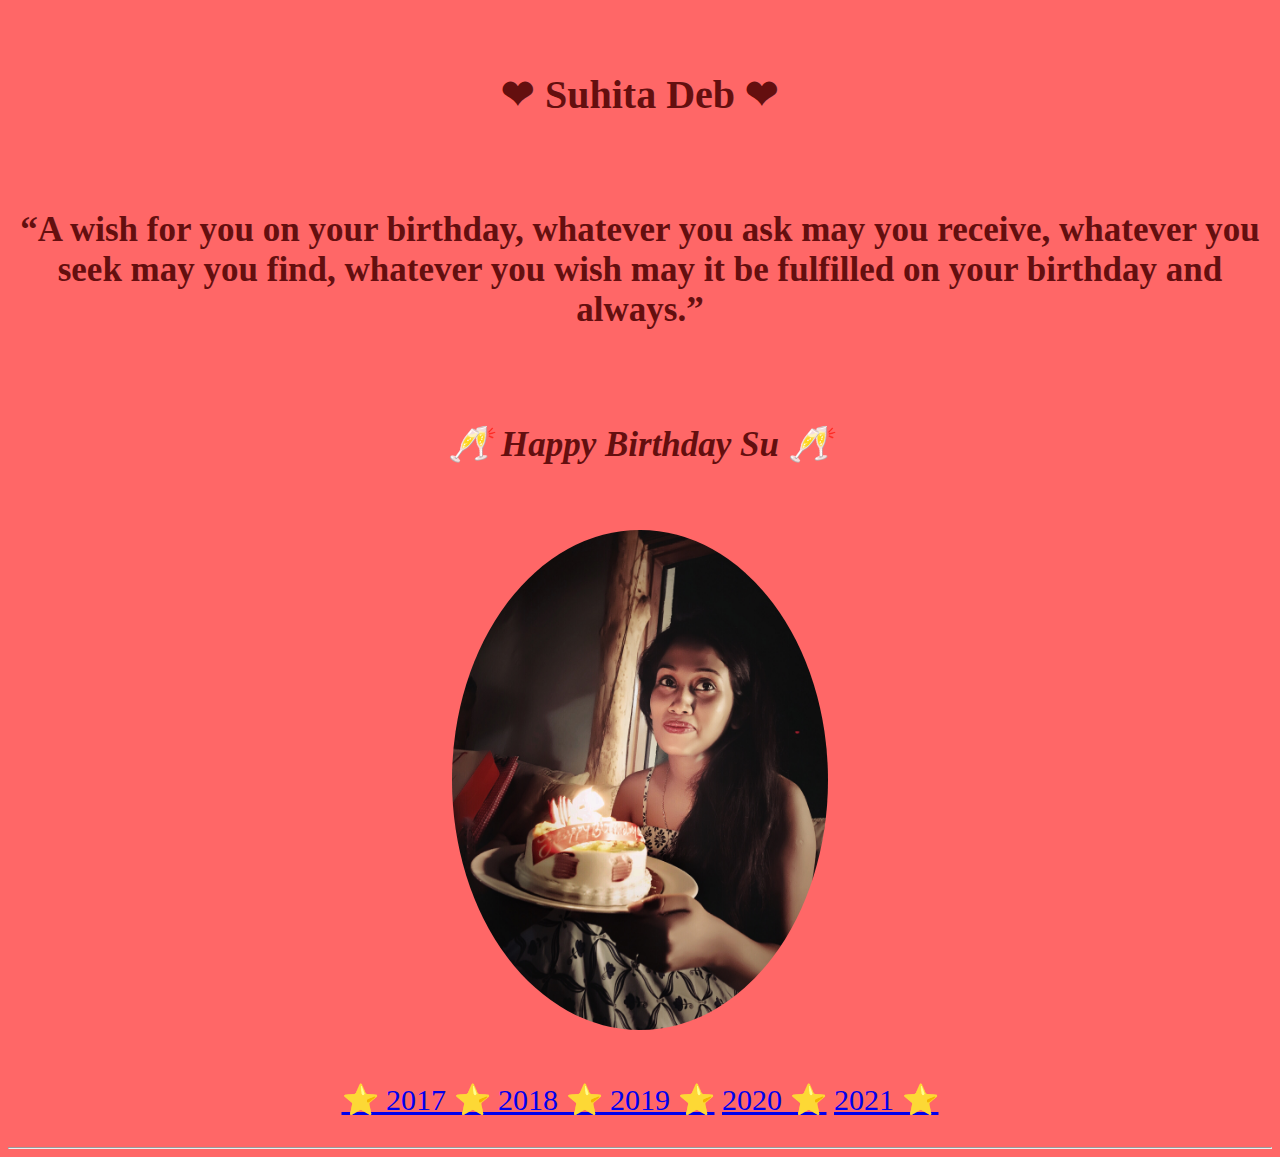
==== index.html @ d7ddf018 "First upload" ====
<!DOCTYPE html>
<html lang="en">
 
<head>
    <meta charset="UTF-8">
    <meta name="viewport" content="width=device-width, initial-scale=1.0">
    <title>❤ Suhita Deb ❤</title>
  <!-- Google Fonts -->
  <link href="https://fonts.googleapis.com/css2?family=Montserrat:ital,wght@0,100;0,200;0,300;0,400;0,500;0,600;0,700;0,800;0,900;1,100;1,200;1,300;1,400;1,500;1,600;1,700;1,800;1,900&amp;family=Ubuntu:ital,wght@0,300;0,400;0,500;0,700;1,300;1,400;1,500;1,700&amp;display=swap" rel="stylesheet">

<!-- CSS Stylesheets -->
<link href="https://cdn.jsdelivr.net/npm/bootstrap@5.0.2/dist/css/bootstrap.min.css" rel="stylesheet" integrity="sha384-EVSTQN3/azprG1Anm3QDgpJLIm9Nao0Yz1ztcQTwFspd3yD65VohhpuuCOmLASjC" crossorigin="anonymous">
<link rel="stylesheet" href="CSS/styles.css">

<!-- Bootstrap Scripts -->

<script src="https://cdn.jsdelivr.net/npm/@popperjs/core@2.9.2/dist/umd/popper.min.js" integrity="sha384-IQsoLXl5PILFhosVNubq5LC7Qb9DXgDA9i+tQ8Zj3iwWAwPtgFTxbJ8NT4GN1R8p" crossorigin="anonymous"></script>
<script src="https://cdn.jsdelivr.net/npm/bootstrap@5.0.2/dist/js/bootstrap.min.js" integrity="sha384-cVKIPhGWiC2Al4u+LWgxfKTRIcfu0JTxR+EQDz/bgldoEyl4H0zUF0QKbrJ0EcQF" crossorigin="anonymous"></script>

</head>



<body>
    
    <div class= colour class= "col-lg-12">
            <br>
            <br>
        <h1> ❤ Suhita Deb ❤ </h1>
            <br>
            <br>

        <h2> “A wish for you on your birthday, whatever you ask may you receive, whatever you seek may you find, whatever you wish may it be fulfilled on your birthday and always.”</h2>
    
            <br>
            <br>

        <h2> <em> 🥂  Happy Birthday Su 🥂 </em> </h2>

    
        <br>
        <br>

        <img class="home circular" src="Suhita Images/IMG_2530.JPG" alt="❤">
    

        <!--
        <img class="home" src="Suhita images/_DSC1125.JPG" alt="Su"> 
        -->

    
        <br>
        <br>
    
        <p class="Year"> <a href="2017.html">⭐️ 2017 ⭐️ </a>

        <a href="2018.html"> 2018 ⭐️ </a>
        
        <a href="2019.html"> 2019 ⭐️</a>
        
        <a href="2020.html"> 2020 ⭐️</a> 
    
        <a href="2021.html"> 2021 ⭐️</a> </p>
        
       

        
        <hr>
    
    </div>

</body>



</html>
---- CSS/styles.css ----
/***************************** Tag Selectors *********************/

body 
{background-color: #FF6767;
text-align: center;}


h1
{color: rgb(100, 15, 15);
font-size: 40px;}

h2
{color: rgb(100, 15, 15);
font-size: 35px;}


/***************************** Class Selectors *********************/

.home
{height: 500px;}

.circular
{border-radius: 100%;}

.colour
{background-color: #FF6767;}

.photo
{height: 50px;}


.Year
{font-size: 30px;}
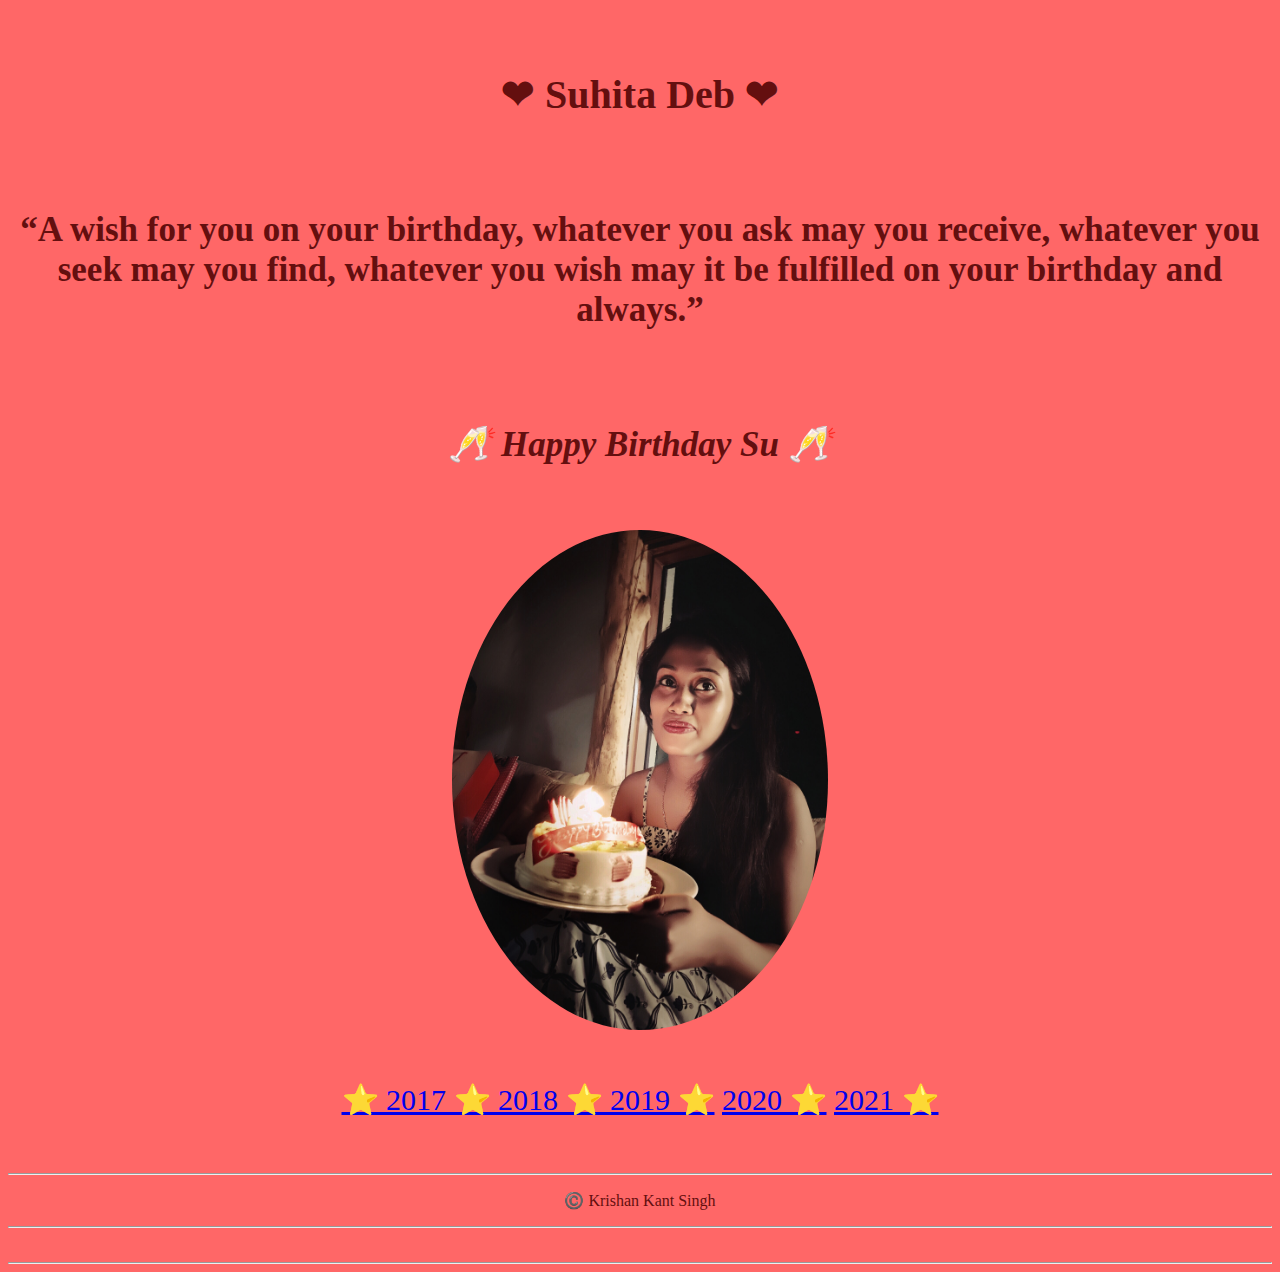
==== commit 8831e7cc: "fifth upload" ====
--- a/index.html
+++ b/index.html
@@ -61,6 +61,14 @@
         <a href="2020.html"> 2020 ⭐️</a> 
     
         <a href="2021.html"> 2021 ⭐️</a> </p>
+
+
+
+        <br>
+        <hr>
+        <p> ©️ Krishan Kant Singh </p>
+        <hr>
+        <br>
         
        
 
--- a/CSS/styles.css
+++ b/CSS/styles.css
@@ -12,6 +12,10 @@
 h2
 {color: rgb(100, 15, 15);
 font-size: 35px;}
+
+p
+{color:  rgb(100, 15, 15);
+font-weight: 500;}
 
 
 /***************************** Class Selectors *********************/
